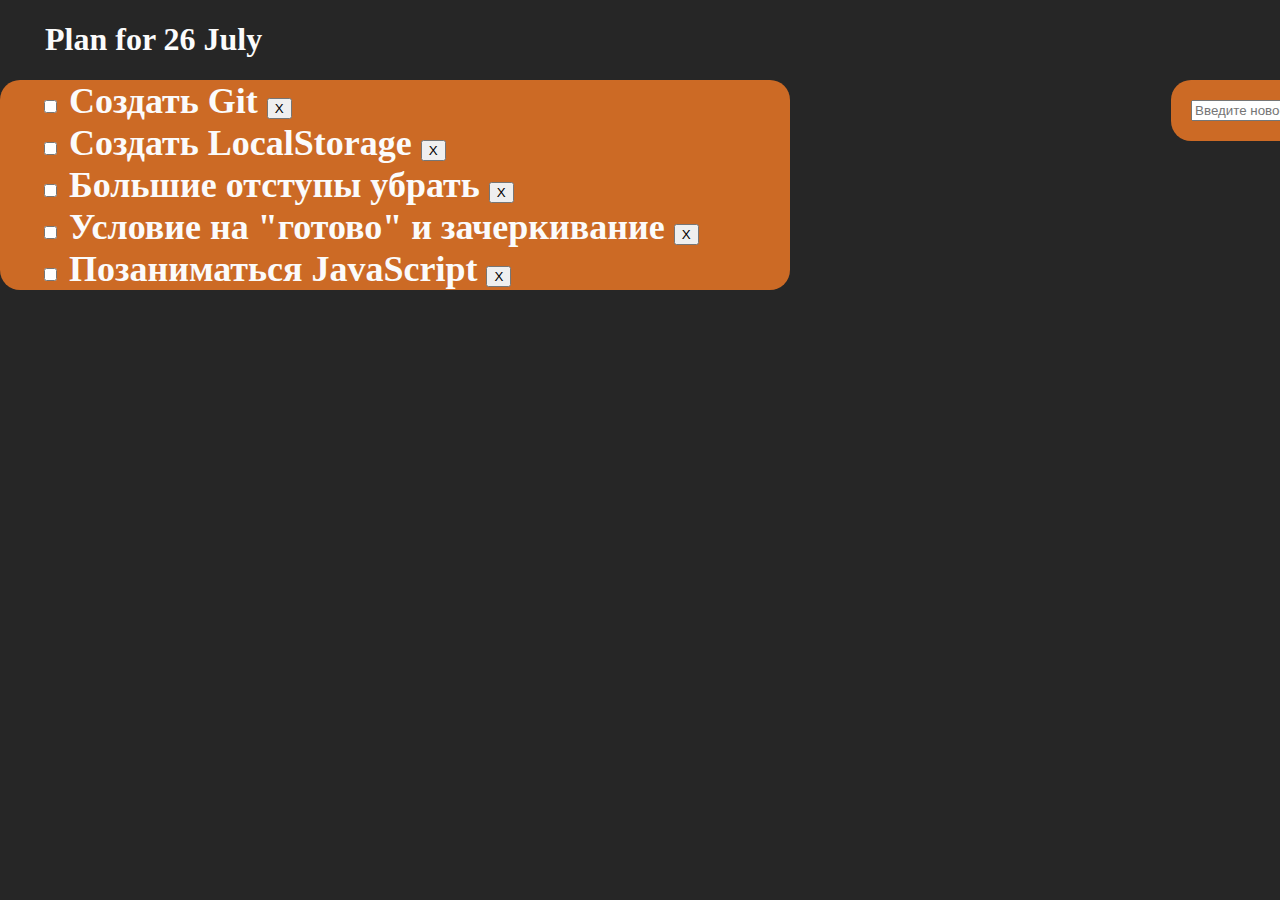
==== The_task_book/index.html @ 9e7ada07 "first commit" ====
<!DOCTYPE html>
<html lang="en">
<head>
    <meta charset="UTF-8">
    <meta name="viewport" content="width=device-width, initial-scale=1.0">
    <title>the_task_book</title>
    <link rel="stylesheet" href="st.css" />
</head>
<body>
    <h1 id="dateField">Plan for</h1>
    <div class="flex">
        <div class="date">
            <ul id="tex">
                <!-- <li><label><input type="checkbox"/><span>Медитация</span></label> <button>X</button></li>
                <li><label><input type="checkbox"/><span>Почитать книгу</span></label> <button>X</button></li>
                <li><label><input type="checkbox"/><span>Почистить зубы</span></label> <button>X</button></li>
                <li><label><input type="checkbox"/><span>Приготовить обед</span></label> <button>X</button></li>
                <li><label><input type="checkbox"/><span>Позаниматься JavaScript</span></label> <button>X</button></li> -->
            </ul>
        </div>
        <div class="add-task">
            <input type="text" id="newTaskInput" placeholder="Введите новое задание..."/>
            <button onclick="addNewTask()">Добавить</button>
        </div>
    </div>
    <script src="lg.js"></script>
</body>
</html>
---- The_task_book/st.css ----
/* Устанавливаем нулевые отступы для html и body */
html,
body {
    margin: 0;
    /* Позиционируем элемент абсолютно относительно родительского контейнера */
    position: absolute;
    /* Ширина блока */
    width: 1475px;
    /* Высота блока */
    height: 800px;
    /* Расположение элемента от левого края окна браузера */
    left: 0;
    /* Расположение элемента от верхнего края окна браузера */
    top: 0;
    /* Цвет фона */
    background: #262626;
}

.flex {
    display: flex;
    flex-direction: row;
    justify-content: space-between;
    align-items: start;
}

.add-task {
        padding: 20px;
        /* Убираем маркеры у элементов списка */
        list-style: none;
        /* Закругление углов */
        border-radius: 20px;
        color: #fbfbfb;
        /* Белый фон */
        background: #cc6a25;
}

/* Стили для ненумерованного списка ul */
ul {
    margin: 0;
    /* Убираем маркеры у элементов списка */
    list-style: none;
    /* Размер шрифта */
    font-size: 36px;
    /* Ширина блока */
    width: 750px;
    /* Смещение слева */
    left: 45px;
    /* Смещение сверху */
    top: 60px;
    /* Закругление углов */
    border-radius: 20px;
    font-weight: 700;
    color: #fbfbfb;
    /* Белый фон */
    background: #cc6a25;
}

/* Стили для input полей */
h1 {
    
    /* Цвет текста */
    color: #fbfbfb;
    /* Шрифт */
    font-family: Inter;
     /* Смещение слева */
    margin-left: 45px;
    /* Размер шрифта */
    letter-spacing: 0%;
    /* Выравнивание текста по левому краю */
    text-align: left;
    /* Закругление углов */
    border-radius: 20px;
}
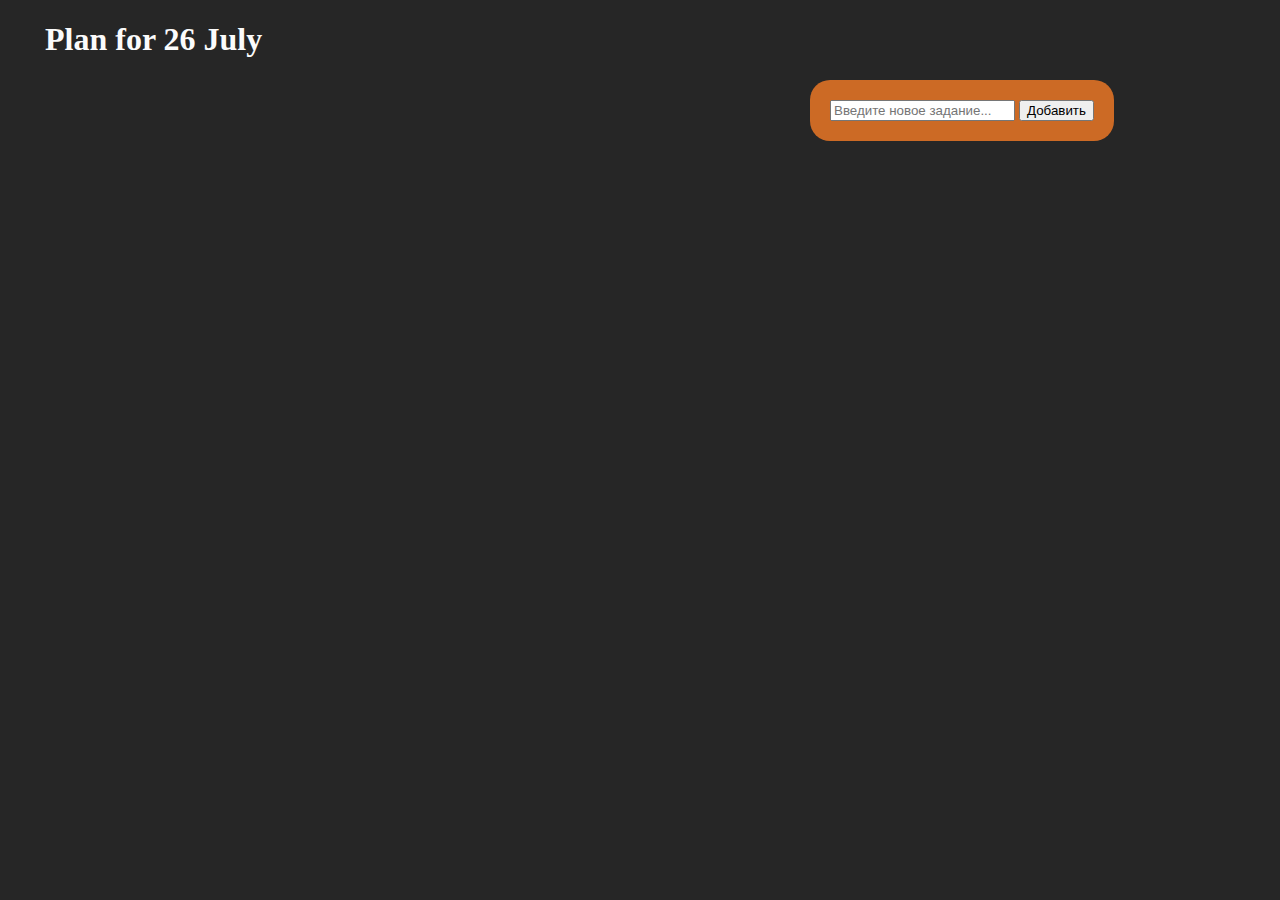
==== commit 41953f4c: "add nameMonth2, onkeydown = "Enter"" ====
--- a/The_task_book/index.html
+++ b/The_task_book/index.html
@@ -19,7 +19,7 @@
             </ul>
         </div>
         <div class="add-task">
-            <input type="text" id="newTaskInput" placeholder="Введите новое задание..."/>
+            <input type="text" id="newTaskInput" onkeydown="addNewEnterTask(event)" placeholder="Введите новое задание..."/>
             <button onclick="addNewTask()">Добавить</button>
         </div>
     </div>
--- a/The_task_book/st.css
+++ b/The_task_book/st.css
@@ -19,7 +19,8 @@
 .flex {
     display: flex;
     flex-direction: row;
-    justify-content: space-between;
+    justify-content: flex-start;
+    gap: 20px;
     align-items: start;
 }
 
@@ -52,7 +53,7 @@
     font-weight: 700;
     color: #fbfbfb;
     /* Белый фон */
-    background: #cc6a25;
+    background: #262626;
 }
 
 /* Стили для input полей */
@@ -71,3 +72,7 @@
     /* Закругление углов */
     border-radius: 20px;
 }
+
+input[type="checkbox"]:checked + span {
+    text-decoration: line-through;
+}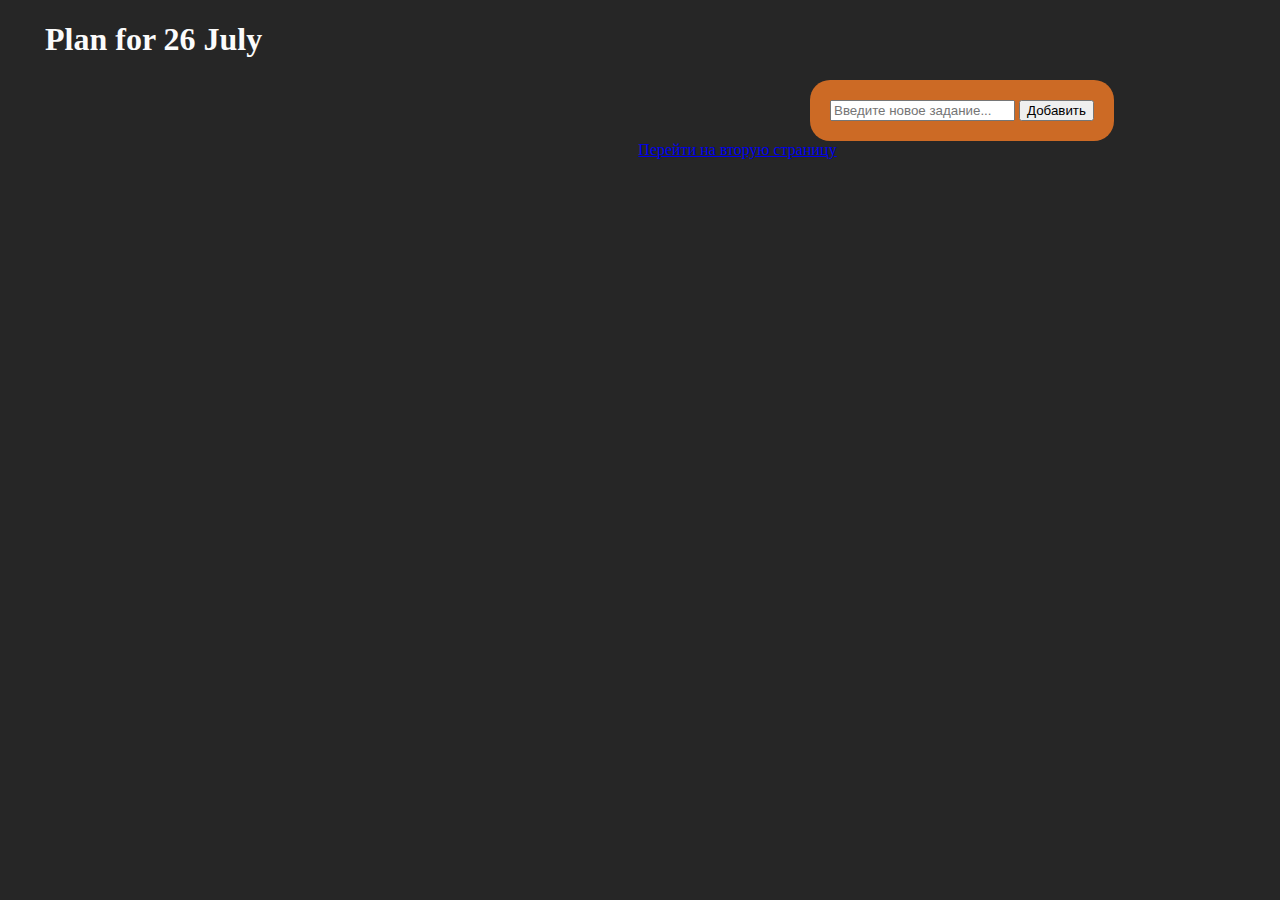
==== commit a1a65b1a: "add page 2" ====
--- a/The_task_book/index.html
+++ b/The_task_book/index.html
@@ -23,6 +23,9 @@
             <button onclick="addNewTask()">Добавить</button>
         </div>
     </div>
+    <div class="page_2">
+        <a href="index2.html">Перейти на вторую страницу</a>
+    </div>
     <script src="lg.js"></script>
 </body>
 </html>--- a/The_task_book/st.css
+++ b/The_task_book/st.css
@@ -75,4 +75,10 @@
 
 input[type="checkbox"]:checked + span {
     text-decoration: line-through;
+}
+
+.page_2 {
+    display: flex;
+    justify-content: center;
+    align-items: flex-end;
 }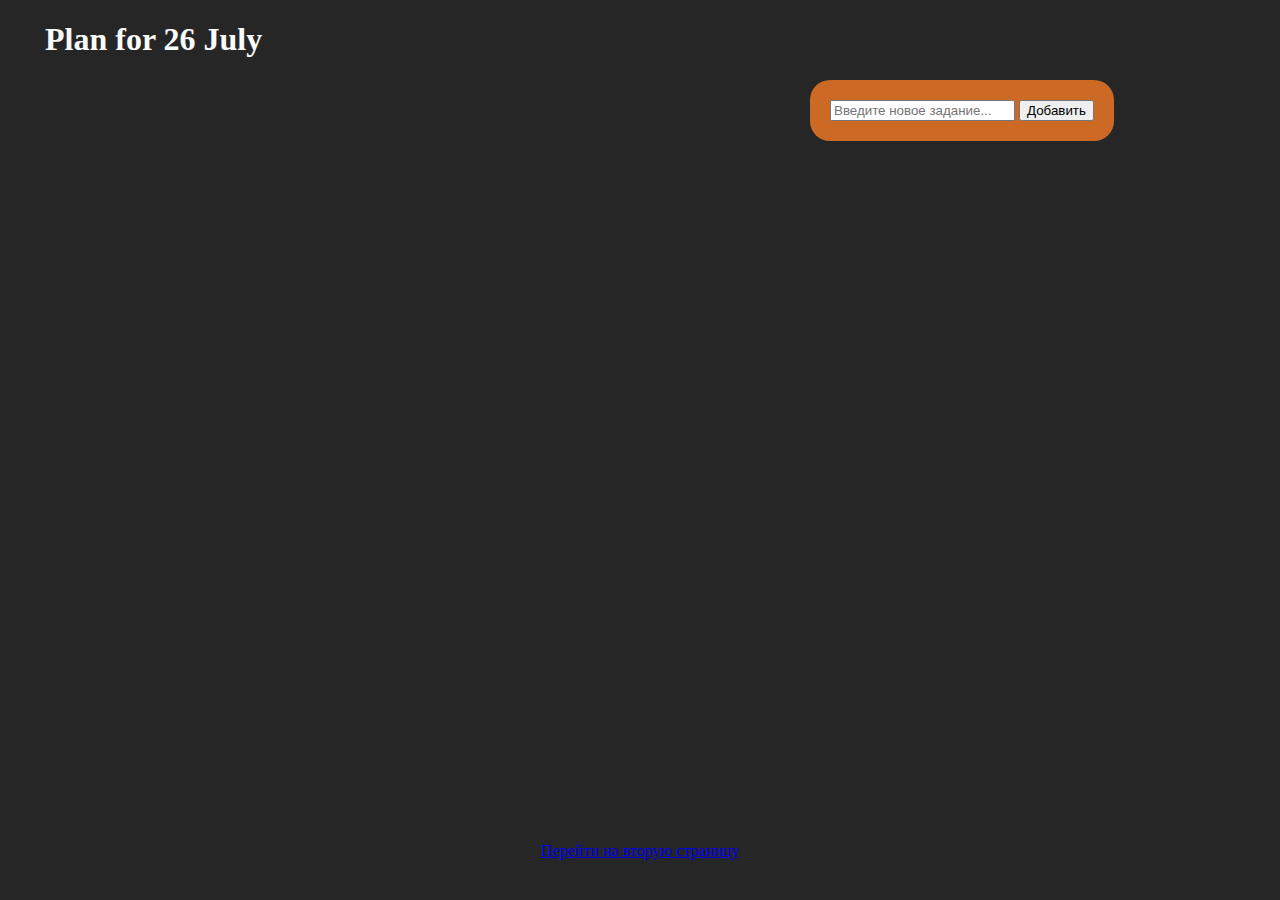
==== commit ab634f22: "add table" ====
--- a/The_task_book/index.html
+++ b/The_task_book/index.html
@@ -7,25 +7,28 @@
     <link rel="stylesheet" href="st.css" />
 </head>
 <body>
-    <h1 id="dateField">Plan for</h1>
-    <div class="flex">
-        <div class="date">
-            <ul id="tex">
-                <!-- <li><label><input type="checkbox"/><span>Медитация</span></label> <button>X</button></li>
-                <li><label><input type="checkbox"/><span>Почитать книгу</span></label> <button>X</button></li>
-                <li><label><input type="checkbox"/><span>Почистить зубы</span></label> <button>X</button></li>
-                <li><label><input type="checkbox"/><span>Приготовить обед</span></label> <button>X</button></li>
-                <li><label><input type="checkbox"/><span>Позаниматься JavaScript</span></label> <button>X</button></li> -->
-            </ul>
-        </div>
-        <div class="add-task">
-            <input type="text" id="newTaskInput" onkeydown="addNewEnterTask(event)" placeholder="Введите новое задание..."/>
-            <button onclick="addNewTask()">Добавить</button>
+    <div>
+        <h1 id="dateField">Plan for</h1>
+        <div class="flex">
+            <div class="date">
+                <ul id="tex">
+                    <!-- <li><label><input type="checkbox"/><span>Медитация</span></label> <button>X</button></li>
+                    <li><label><input type="checkbox"/><span>Почитать книгу</span></label> <button>X</button></li>
+                    <li><label><input type="checkbox"/><span>Почистить зубы</span></label> <button>X</button></li>
+                    <li><label><input type="checkbox"/><span>Приготовить обед</span></label> <button>X</button></li>
+                    <li><label><input type="checkbox"/><span>Позаниматься JavaScript</span></label> <button>X</button></li> -->
+                </ul>
+            </div>
+            <div class="add-task">
+                <input type="text" id="newTaskInput" onkeydown="addNewEnterTask(event)" placeholder="Введите новое задание..."/>
+                <button onclick="addNewTask()">Добавить</button>
+            </div>
         </div>
     </div>
     <div class="page_2">
         <a href="index2.html">Перейти на вторую страницу</a>
     </div>
+    <script src="shared.js"></script>
     <script src="lg.js"></script>
 </body>
 </html>--- a/The_task_book/st.css
+++ b/The_task_book/st.css
@@ -5,15 +5,19 @@
     /* Позиционируем элемент абсолютно относительно родительского контейнера */
     position: absolute;
     /* Ширина блока */
-    width: 1475px;
+    width: 100%;
     /* Высота блока */
-    height: 800px;
+    height: 100%;
     /* Расположение элемента от левого края окна браузера */
     left: 0;
     /* Расположение элемента от верхнего края окна браузера */
     top: 0;
     /* Цвет фона */
     background: #262626;
+
+    display: flex;
+    flex-direction: column;
+    justify-content: space-between;
 }
 
 .flex {
@@ -73,6 +77,8 @@
     border-radius: 20px;
 }
 
+
+
 input[type="checkbox"]:checked + span {
     text-decoration: line-through;
 }
@@ -81,4 +87,22 @@
     display: flex;
     justify-content: center;
     align-items: flex-end;
+    padding-bottom: 40px;
+}
+
+
+.progress-bar {
+    display: flex;
+    justify-content: center;
+    align-items: center;
+    width: 100px;
+    height: 100px;
+    border-radius: 50%;
+    background: 
+    radial-gradient(closest-side, white 79%, transparent 80% 100%),
+    conic-gradient(#486094 45%, #262626 0);    
+}
+
+.progress-bar::before {
+    content: "45%";
 }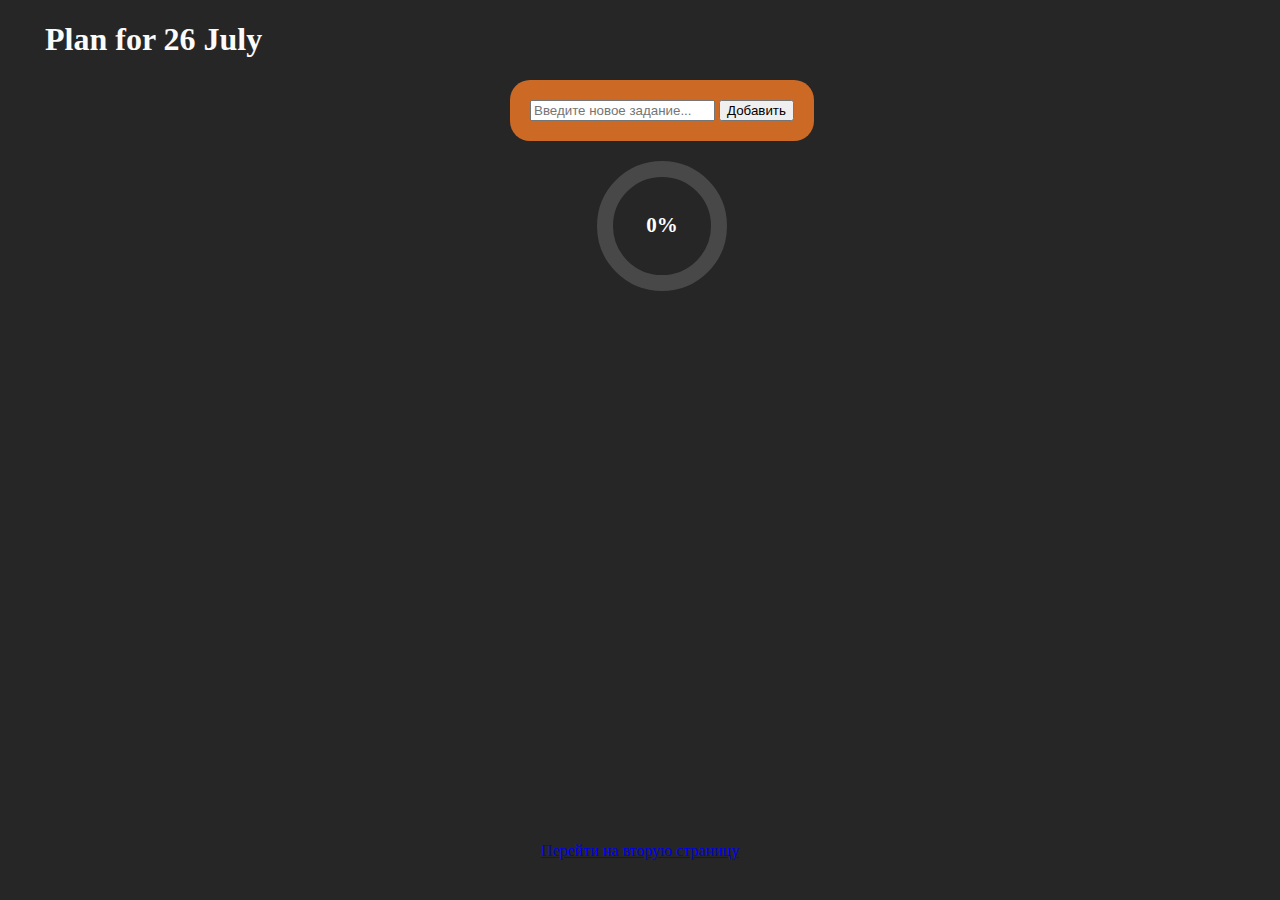
==== commit 82b34765: "add progress-bar" ====
--- a/The_task_book/index.html
+++ b/The_task_book/index.html
@@ -19,9 +19,31 @@
                     <li><label><input type="checkbox"/><span>Позаниматься JavaScript</span></label> <button>X</button></li> -->
                 </ul>
             </div>
-            <div class="add-task">
-                <input type="text" id="newTaskInput" onkeydown="addNewEnterTask(event)" placeholder="Введите новое задание..."/>
-                <button onclick="addNewTask()">Добавить</button>
+            <div class="right-container">
+                <div class="add-task">
+                    <input type="text" id="newTaskInput" onkeydown="addNewEnterTask(event)" placeholder="Введите новое задание..."/>
+                    <button onclick="addNewTask()">Добавить</button>
+                </div>
+
+                <div class="taskWidgetProgressRing">
+                    <svg class="taskWidgetProgressRing__svg" width="130" height="130">
+                      <circle
+                        class="taskWidgetProgressRing__background"
+                        cx="65"
+                        cy="65"
+                        r="57"
+                        stroke-width="16"
+                      />
+                      <circle
+                        class="taskWidgetProgressRing__circle"
+                        cx="65"
+                        cy="65"
+                        r="57"
+                        stroke-width="16"
+                      />
+                    </svg>
+                    <div class="taskWidgetProgressRing__text"></div>
+                </div>
             </div>
         </div>
     </div>
--- a/The_task_book/st.css
+++ b/The_task_book/st.css
@@ -47,7 +47,7 @@
     /* Размер шрифта */
     font-size: 36px;
     /* Ширина блока */
-    width: 750px;
+    width: 450px;
     /* Смещение слева */
     left: 45px;
     /* Смещение сверху */
@@ -90,19 +90,47 @@
     padding-bottom: 40px;
 }
 
+.right-container {
+    display: flex;
+    flex-direction: column;
+    gap: 20px;
+}
 
-.progress-bar {
+
+.taskWidgetProgressRing {
+    position: relative;
+    align-self: center;
     display: flex;
     justify-content: center;
     align-items: center;
-    width: 100px;
-    height: 100px;
-    border-radius: 50%;
-    background: 
-    radial-gradient(closest-side, white 79%, transparent 80% 100%),
-    conic-gradient(#486094 45%, #262626 0);    
+    width: 130px;
+    height: 130px;
 }
 
-.progress-bar::before {
-    content: "45%";
-}+.taskWidgetProgressRing__svg {
+    transform: rotate(-90deg); /* чтобы кольцо начиналось сверху */
+    overflow: visible;
+}
+
+.taskWidgetProgressRing__background {
+    fill: none;
+    stroke: #484848; /* серый цвет для фона */
+}
+
+.taskWidgetProgressRing__circle {
+    fill: none; /* Убираем заливку */
+    stroke: white; /* Цвет прогресса */
+    stroke-dashoffset: 358.142; /* Начальное значение (100%) */
+    transition: stroke-dashoffset 0.5s ease-in-out;
+}
+
+.taskWidgetProgressRing__text {
+    position: absolute;
+    font-family: var(--second-family);
+    font-weight: 700;
+    font-size: 21px;
+    color: #fff;
+    color: white;
+    text-align: center;
+}
+
